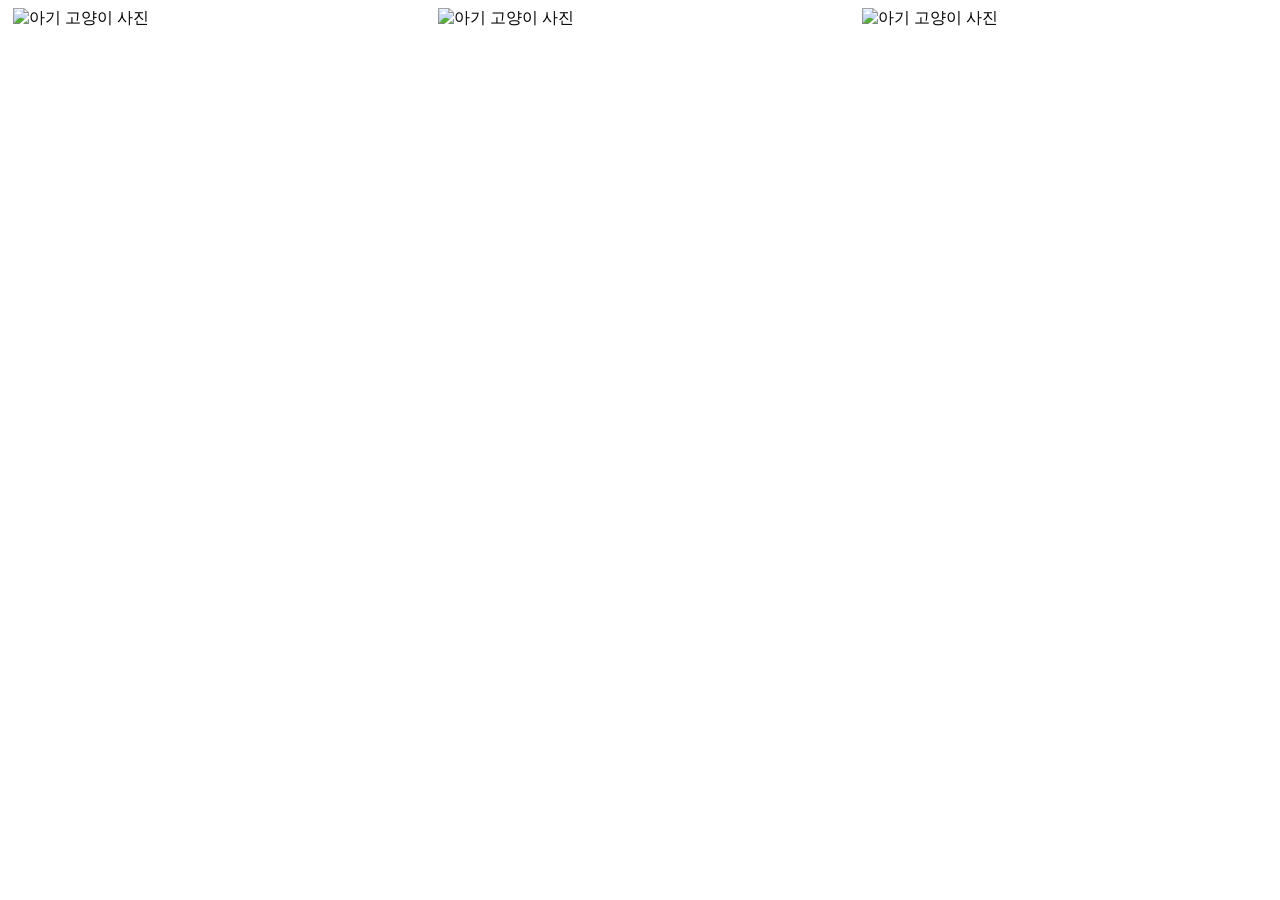
==== public/homework/cat.html @ e17c6b81 "commit 3" ====
<!DOCTYPE html>
<html lang="en">
<head>
  <meta charset="UTF-8">
  <meta name="viewport" content="width=device-width, initial-scale=1.0">
  <title>Flex Box Layout</title>
  <style>    
    /* 이미지 스타일링 */
    .pic img {
      width: 100%; /* 이미지가 .pic 에 가득차도록 */
      height: auto; /* 이미지의 비율을 유지 */
    } 

    .container {
      display: flex;
      flex-wrap: wrap;
      justify-content: space-around;
      gap: 10px;
    }

    .pic {
      flex-basis: 32%;
    }

    @media screen and (max-width: 768px) {
      .pic {
        flex-basis: 100%;
      }
    }

    @media screen and (min-width: 769px) and (max-width: 1025px){
      .pic {
        flex-basis: 49%;
      }
    }



  </style>
</head>
<body>
  <div class="container">
    <div class="pic">
      <img src="../src\assets\images\kitten-1.jpg" alt="아기 고양이 사진">
    </div>
    <div class="pic">
      <img src="../src/assets/images/kitten-2.jpg" alt="아기 고양이 사진">
    </div>
    <div class="pic">
      <img src="../src/assets/images/kitten-3.jpg" alt="아기 고양이 사진">
    </div>
  </div>
</body>
</html>
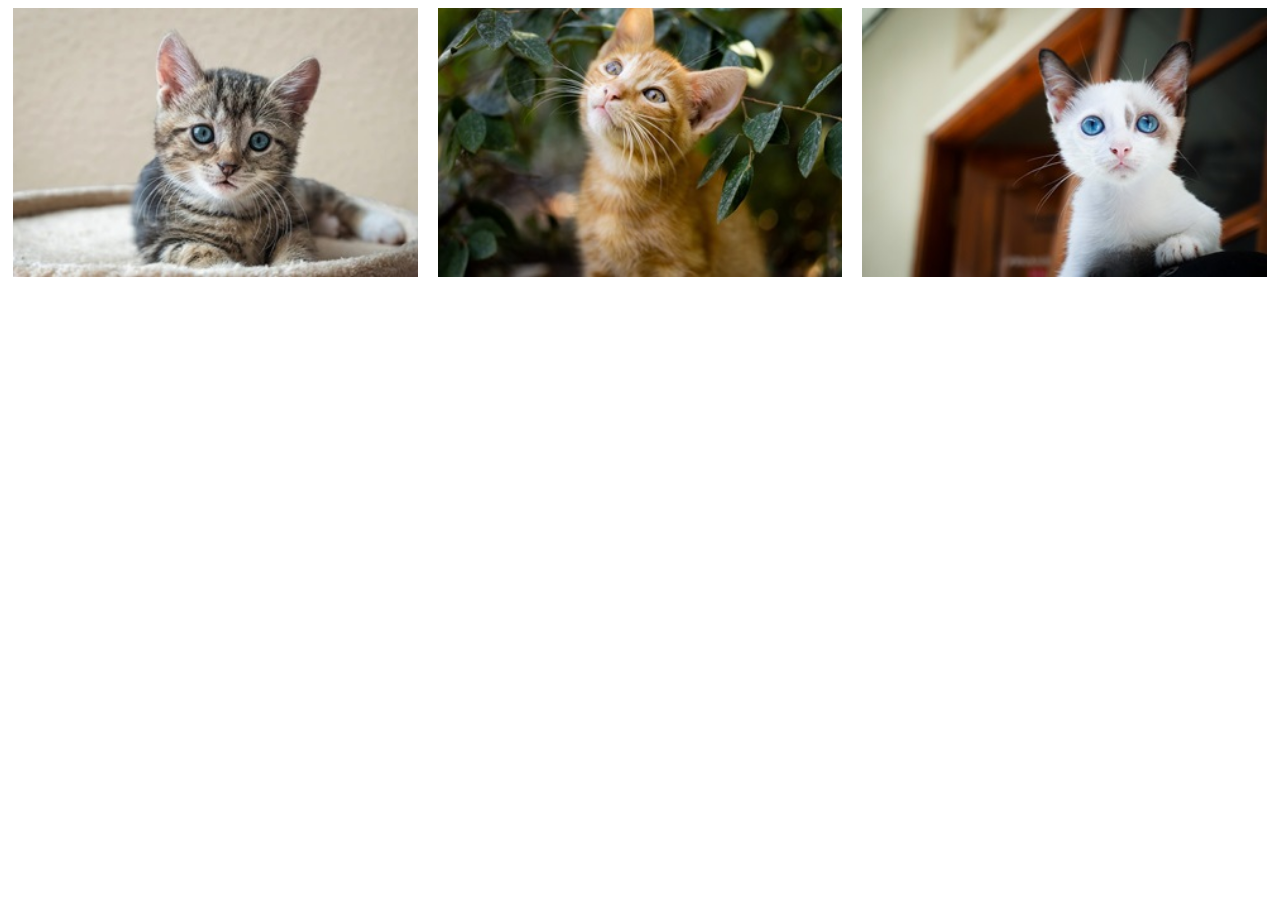
==== commit bab0cad3: "commit 3" ====
--- a/public/homework/cat.html
+++ b/public/homework/cat.html
@@ -41,13 +41,13 @@
 <body>
   <div class="container">
     <div class="pic">
-      <img src="../src\assets\images\kitten-1.jpg" alt="아기 고양이 사진">
+      <img src="../../src\assets\images\kitten-1.jpg" alt="아기 고양이 사진">
     </div>
     <div class="pic">
-      <img src="../src/assets/images/kitten-2.jpg" alt="아기 고양이 사진">
+      <img src="../../src/assets/images/kitten-2.jpg" alt="아기 고양이 사진">
     </div>
     <div class="pic">
-      <img src="../src/assets/images/kitten-3.jpg" alt="아기 고양이 사진">
+      <img src="../../src/assets/images/kitten-3.jpg" alt="아기 고양이 사진">
     </div>
   </div>
 </body>
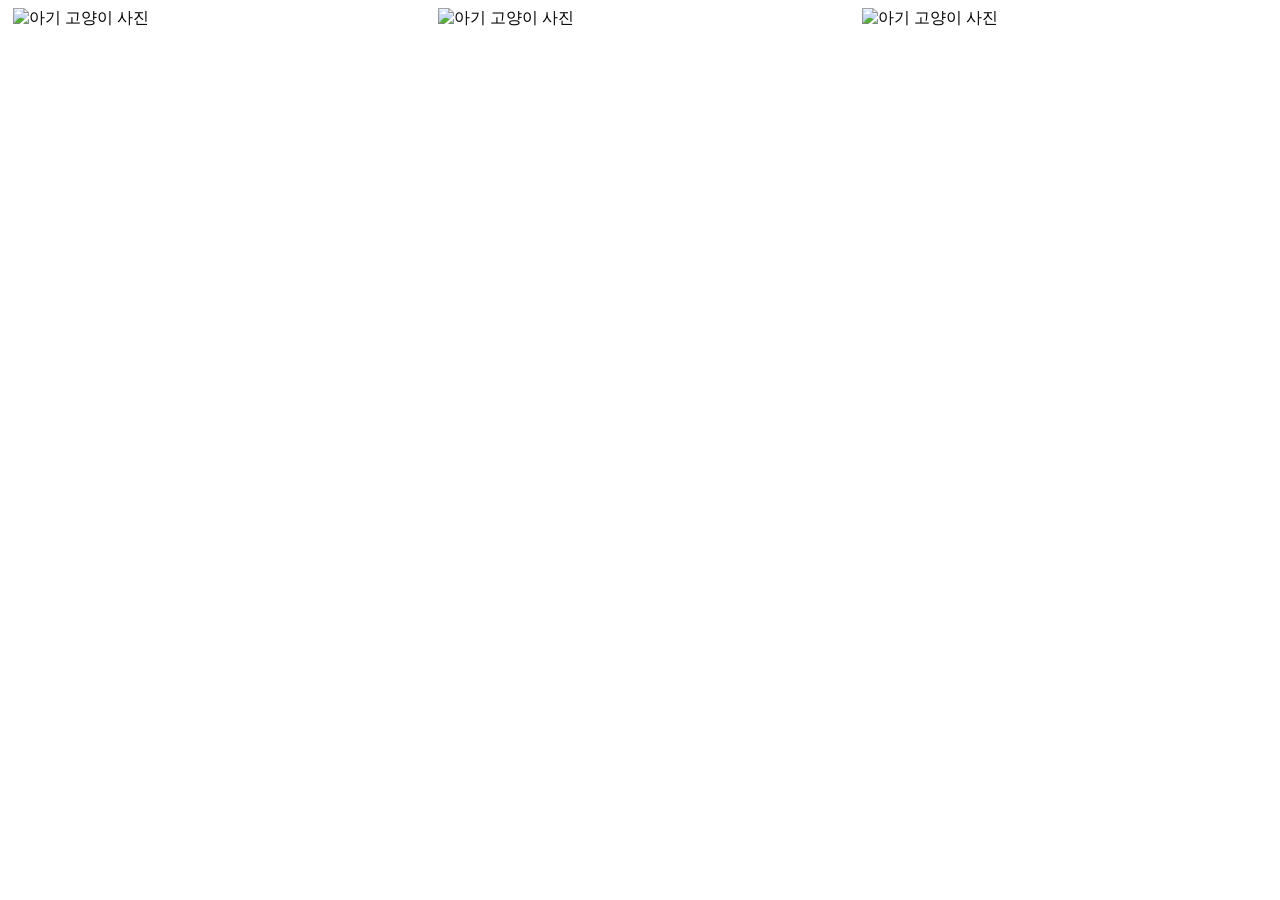
==== commit 8594273c: "commit 3" ====
--- a/public/homework/cat.html
+++ b/public/homework/cat.html
@@ -41,13 +41,13 @@
 <body>
   <div class="container">
     <div class="pic">
-      <img src="../../src\assets\images\kitten-1.jpg" alt="아기 고양이 사진">
+      <img src="../src\assets\images\kitten-1.jpg" alt="아기 고양이 사진">
     </div>
     <div class="pic">
-      <img src="../../src/assets/images/kitten-2.jpg" alt="아기 고양이 사진">
+      <img src="../src/assets/images/kitten-2.jpg" alt="아기 고양이 사진">
     </div>
     <div class="pic">
-      <img src="../../src/assets/images/kitten-3.jpg" alt="아기 고양이 사진">
+      <img src="../src/assets/images/kitten-3.jpg" alt="아기 고양이 사진">
     </div>
   </div>
 </body>
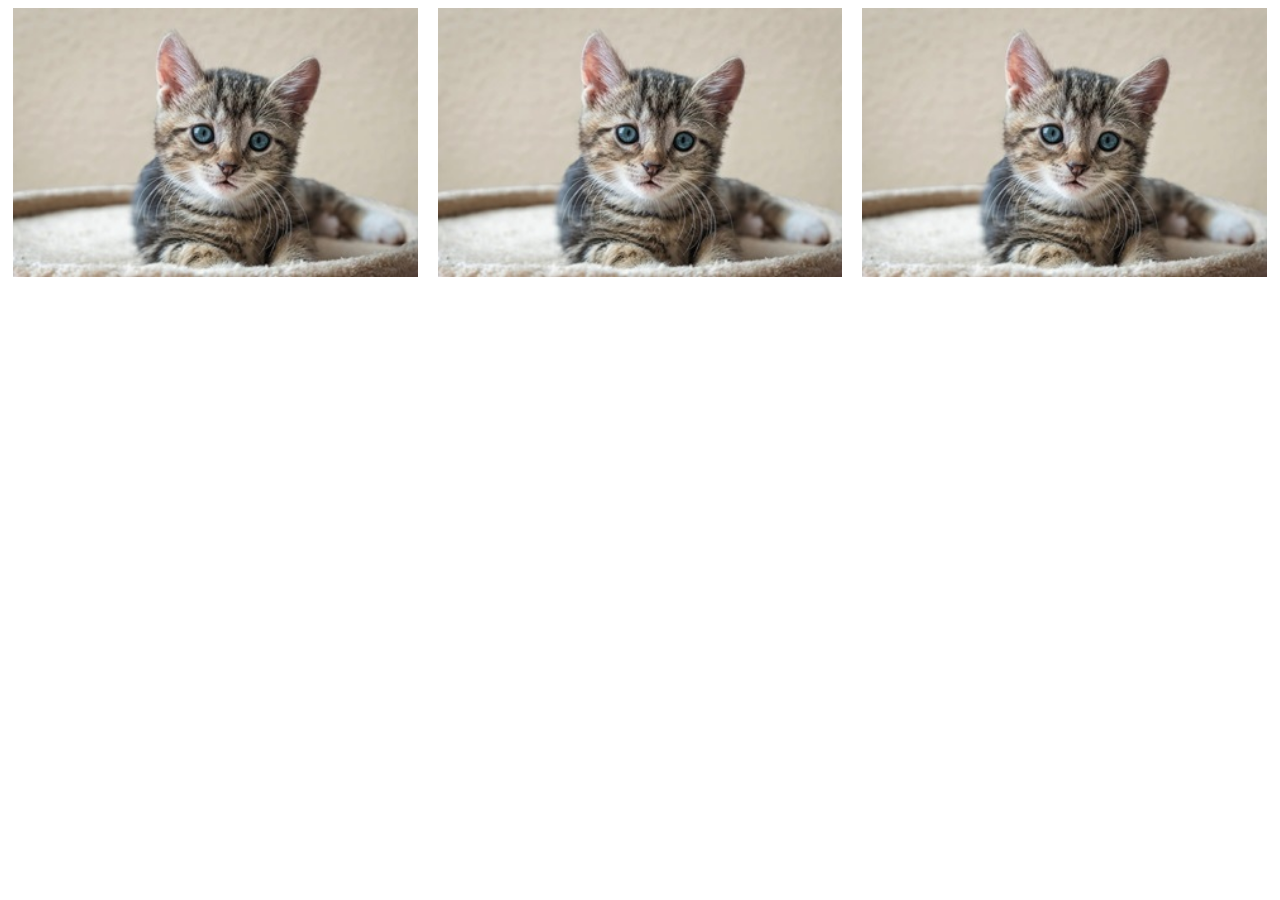
==== commit c28365dd: "commit 3" ====
--- a/public/homework/cat.html
+++ b/public/homework/cat.html
@@ -41,13 +41,13 @@
 <body>
   <div class="container">
     <div class="pic">
-      <img src="../src\assets\images\kitten-1.jpg" alt="아기 고양이 사진">
+      <img src="/src/assets/images/kitten-1.jpg" alt="아기 고양이 사진">
     </div>
     <div class="pic">
-      <img src="../src/assets/images/kitten-2.jpg" alt="아기 고양이 사진">
+      <img src="/src/assets/images/kitten-1.jpg" alt="아기 고양이 사진">
     </div>
     <div class="pic">
-      <img src="../src/assets/images/kitten-3.jpg" alt="아기 고양이 사진">
+      <img src="/src/assets/images/kitten-1.jpg" alt="아기 고양이 사진">
     </div>
   </div>
 </body>
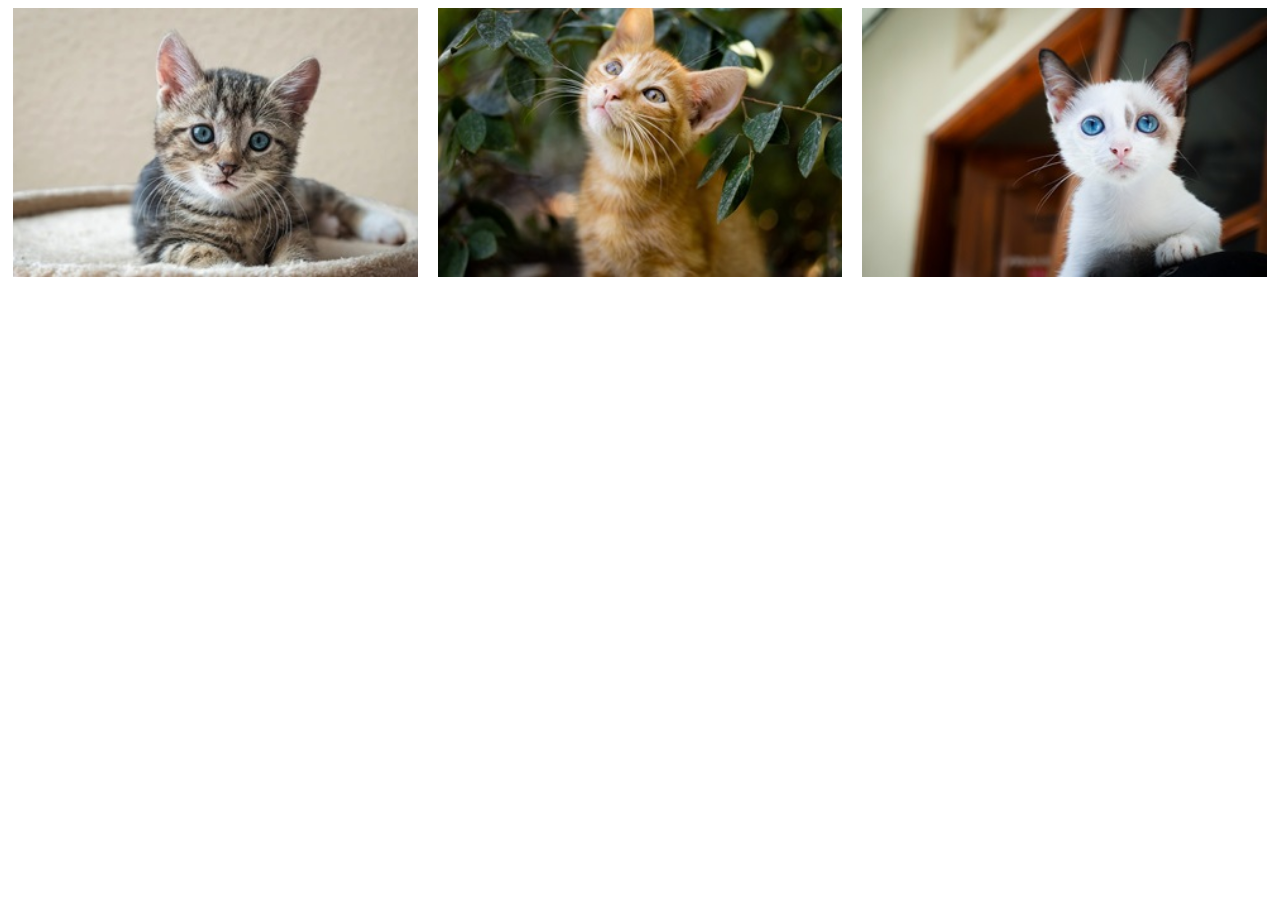
==== commit 2bfef1ad: "commit 3" ====
--- a/public/homework/cat.html
+++ b/public/homework/cat.html
@@ -44,10 +44,10 @@
       <img src="/src/assets/images/kitten-1.jpg" alt="아기 고양이 사진">
     </div>
     <div class="pic">
-      <img src="/src/assets/images/kitten-1.jpg" alt="아기 고양이 사진">
+      <img src="/src/assets/images/kitten-2.jpg" alt="아기 고양이 사진">
     </div>
     <div class="pic">
-      <img src="/src/assets/images/kitten-1.jpg" alt="아기 고양이 사진">
+      <img src="/src/assets/images/kitten-3.jpg" alt="아기 고양이 사진">
     </div>
   </div>
 </body>
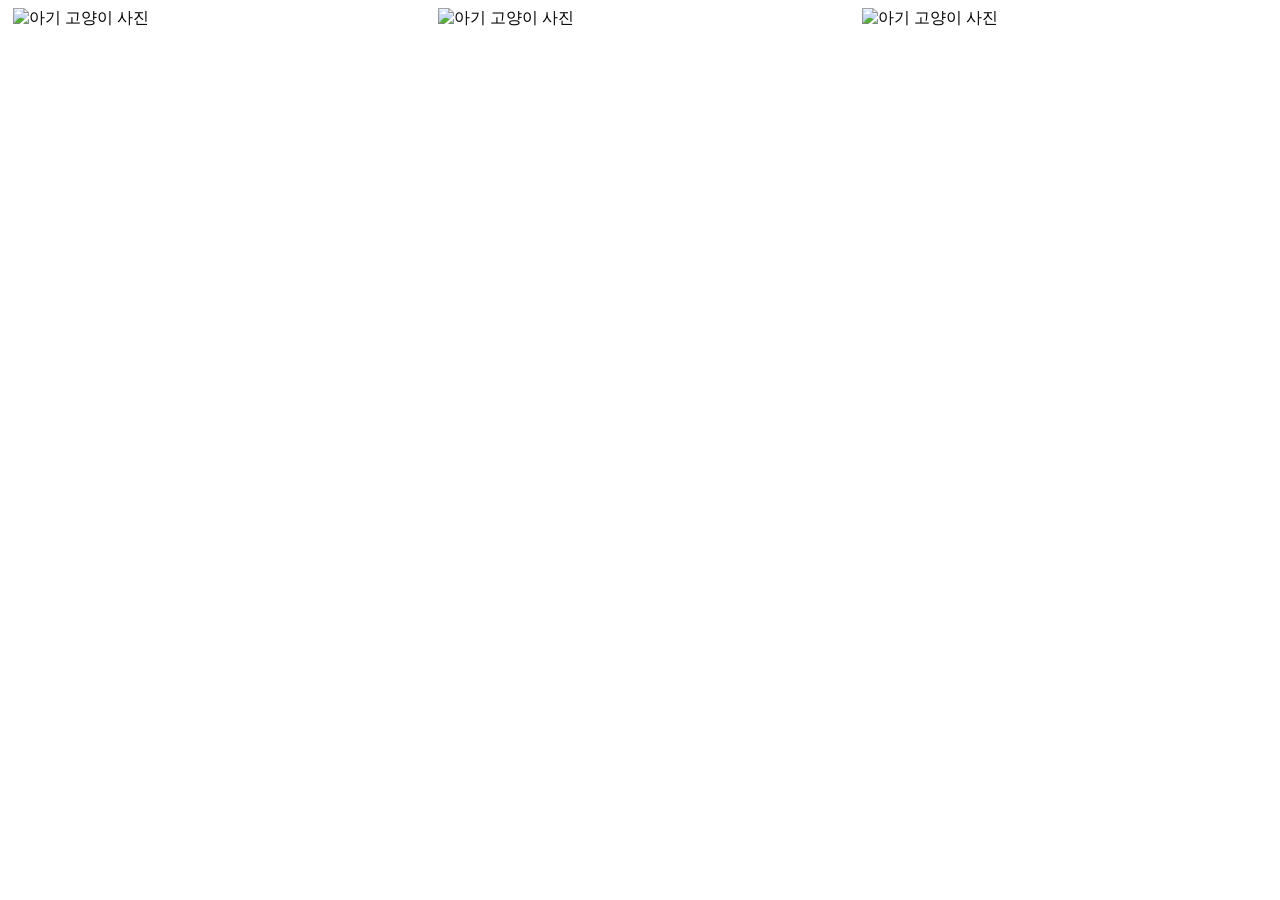
==== commit 93cbe44a: "commit 3" ====
--- a/public/homework/cat.html
+++ b/public/homework/cat.html
@@ -41,13 +41,13 @@
 <body>
   <div class="container">
     <div class="pic">
-      <img src="/src/assets/images/kitten-1.jpg" alt="아기 고양이 사진">
+      <img src="\images\kitten-1.jpg" alt="아기 고양이 사진">
     </div>
     <div class="pic">
-      <img src="/src/assets/images/kitten-2.jpg" alt="아기 고양이 사진">
+      <img src="\images\kitten-2.jpg" alt="아기 고양이 사진">
     </div>
     <div class="pic">
-      <img src="/src/assets/images/kitten-3.jpg" alt="아기 고양이 사진">
+      <img src="\images\kitten-3.jpg" alt="아기 고양이 사진">
     </div>
   </div>
 </body>
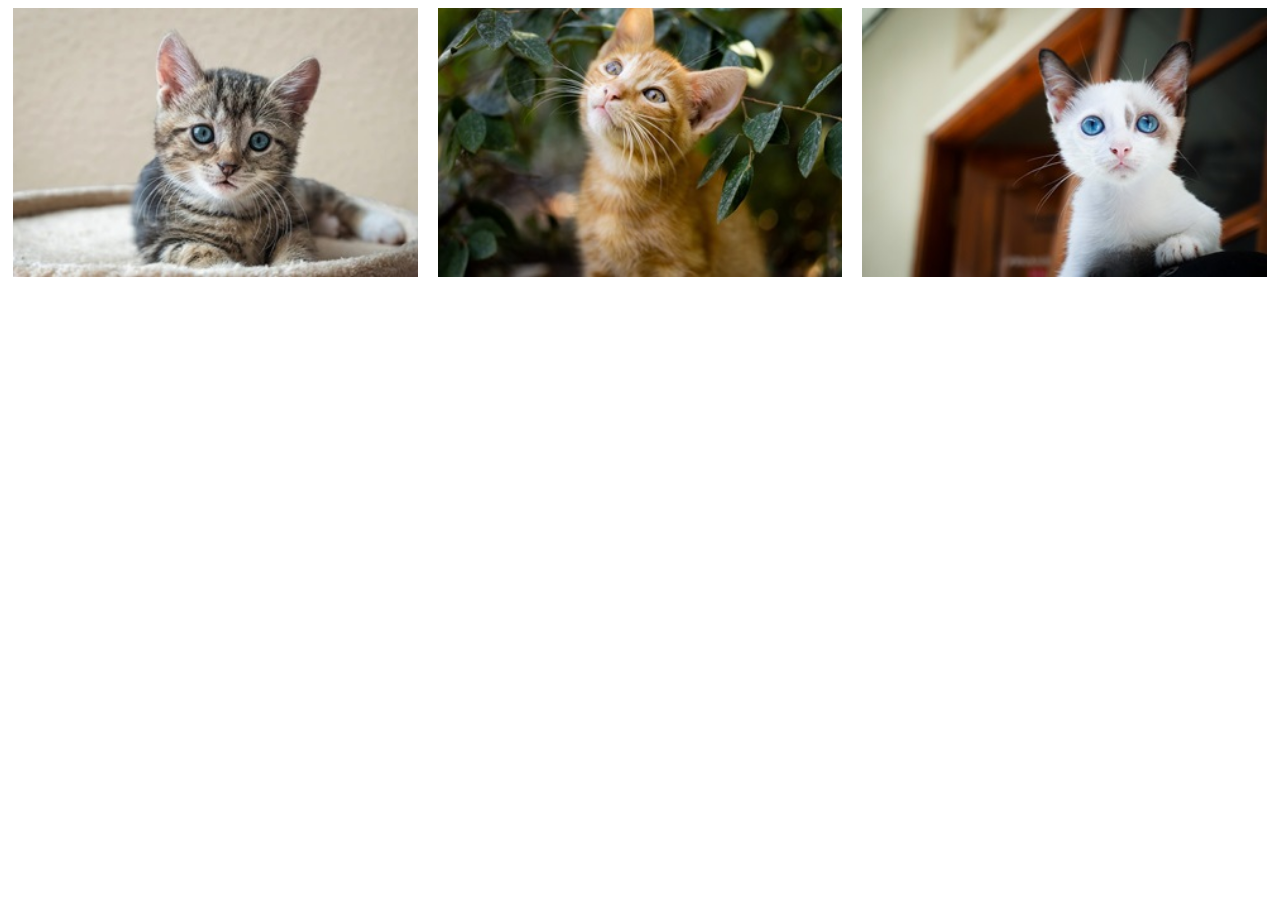
==== commit 45396c9b: "commit 3" ====
--- a/public/homework/cat.html
+++ b/public/homework/cat.html
@@ -41,13 +41,13 @@
 <body>
   <div class="container">
     <div class="pic">
-      <img src="\images\kitten-1.jpg" alt="아기 고양이 사진">
+      <img src="\public\assets\images\kitten-1.jpg" alt="아기 고양이 사진">
     </div>
     <div class="pic">
-      <img src="\images\kitten-2.jpg" alt="아기 고양이 사진">
+      <img src="\public\assets\images\kitten-2.jpg" alt="아기 고양이 사진">
     </div>
     <div class="pic">
-      <img src="\images\kitten-3.jpg" alt="아기 고양이 사진">
+      <img src="\public\assets\images\kitten-3.jpg" alt="아기 고양이 사진">
     </div>
   </div>
 </body>
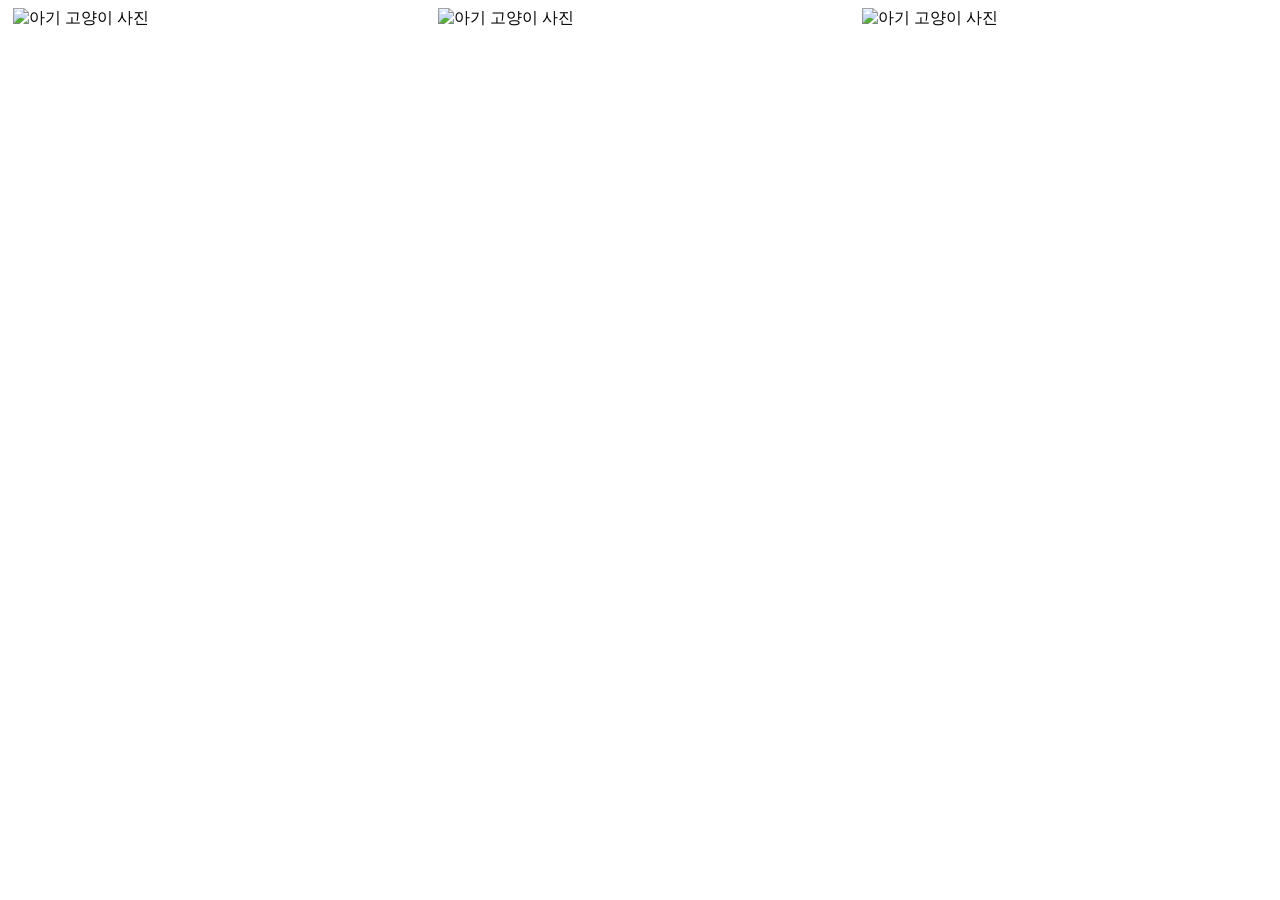
==== commit dc493a3f: "commit 3" ====
--- a/public/homework/cat.html
+++ b/public/homework/cat.html
@@ -41,13 +41,13 @@
 <body>
   <div class="container">
     <div class="pic">
-      <img src="\public\assets\images\kitten-1.jpg" alt="아기 고양이 사진">
+      <img src="\assets\images\kitten-1.jpg" alt="아기 고양이 사진">
     </div>
     <div class="pic">
-      <img src="\public\assets\images\kitten-2.jpg" alt="아기 고양이 사진">
+      <img src="\assets\images\kitten-2.jpg" alt="아기 고양이 사진">
     </div>
     <div class="pic">
-      <img src="\public\assets\images\kitten-3.jpg" alt="아기 고양이 사진">
+      <img src="\assets\images\kitten-3.jpg" alt="아기 고양이 사진">
     </div>
   </div>
 </body>
